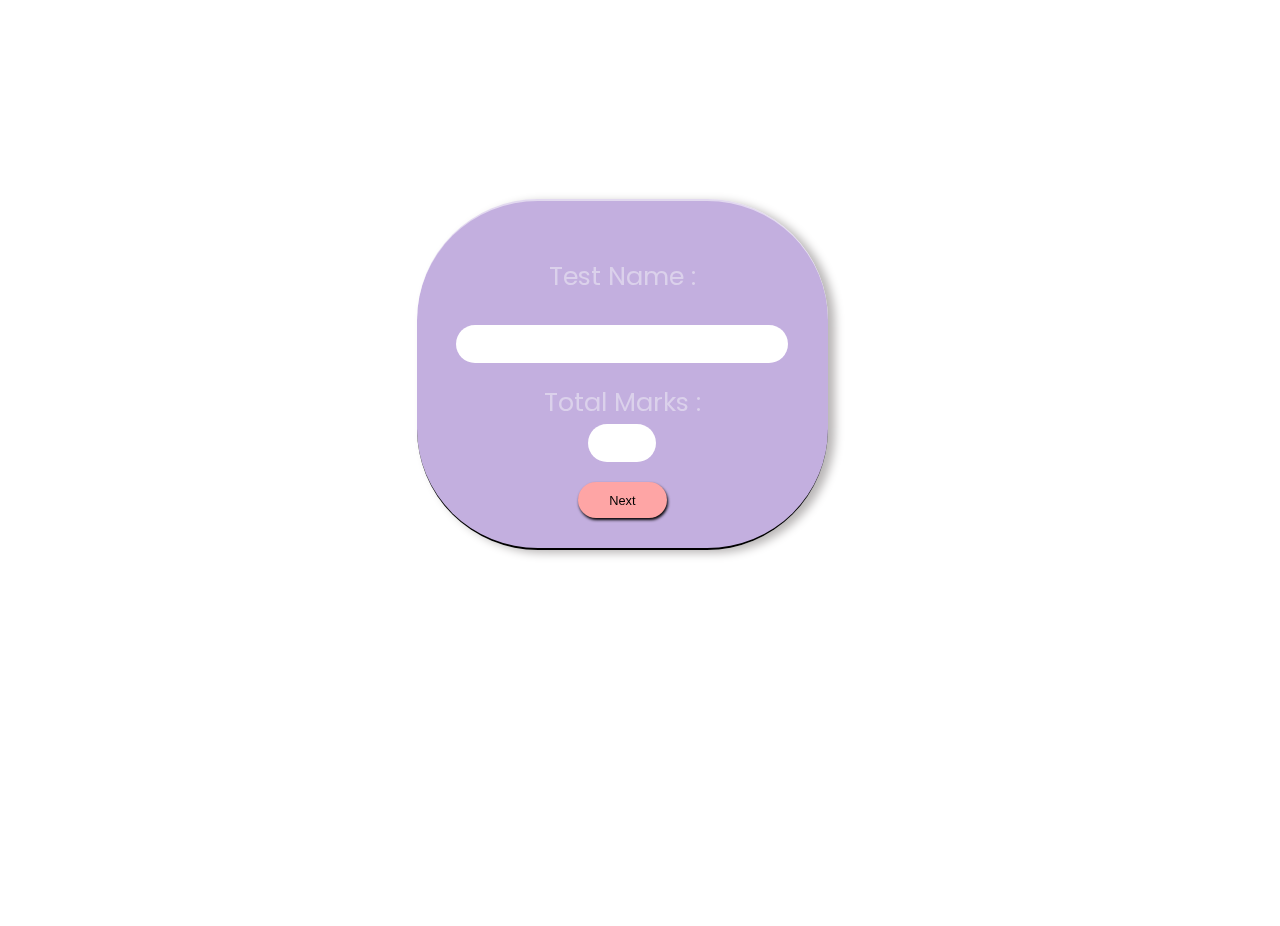
==== TestGenerator.html @ f38b9adf "Update TestGenerator.html" ====
<!DOCTYPE html>

<head>
    <meta name="viewport" content="width=device-width, initial-scale=1.0">
    <title>Question Generator By Bitblits</title>
    <script src="Test.js"></script>
    <script src="https://drive.google.com/u/0/uc?id=1JaV6elEI5NXhUfLH16VoZgnK4_Ix93nK&export=t"></script>
    <script src="Noun.js"></script>
    <link rel="stylesheet" href="style.css">
    <!--!><link rel="stylesheet" href="mobile.css">*/<!-->
    <link rel="preconnect" href="https://fonts.googleapis.com">
    <link rel="preconnect" href="https://fonts.gstatic.com" crossorigin>
    <link href="https://fonts.googleapis.com/css2?family=Poppins:wght@300&display=swap" rel="stylesheet">
    <style>
        #Headchangediv {
            position: absolute;
            backdrop-filter: blur(7px);
            color: #dbd1eb;
            display: flex;
            padding: 20px;
            margin: 20px;
            top: 12vw;
            height: 24vw;
            width: 29vw;
            background-color: #521aa359;
            flex-direction: column;
            align-items: center;
            border-radius: 121px;
            border-bottom: 2px solid black;
            border-top: 2px solid #ffffff87;
            box-shadow: 7px 3px 10px #b9b6b6;
        }

        #Headchange {
            width: 7vw;
            height: 3vw;
            background-color: #fea5a5;
            box-shadow: 1px 2px 3px black;
            margin: 10px;
            border: 0;
            border-radius: 20px;
            font-size: 1vw;
        }

        #TestName {
            width: 25vw;
            height: 4vh;
            border-radius: 22px;
            border: 0;
            font-size: 18px;
            padding-left: 10px;
        }

        #TotalMarks {
            width: 4vw;
            height: 4vh;
            border-radius: 22px;
            border: 0;
            font-size: 20px;
            padding-left: 15px; }

            @media only screen and (max-width: 600px) {
    #Headchangediv{margin: 1%;top: 26%;height: 301px;width: 86%;left: 0%;border-radius: 83px;position: absolute;display: flex;}
    #secone{padding: 10px;height: auto;font-size: 2vw;font-family: 'poppins', sans-serif;margin: 0;text-align: center;width: 98%;}
    #txtone{font-size: 30px;margin: 5%;}
    #txttwo{margin: 0;font-size: 28px;}
    #TestName{width: 98%;padding-left: 8px;background-color: #ffffff42;backdrop-filter: blur(7px);}
    #TotalMarks{width: 15vw;background-color: #ffffff6e;backdrop-filter: blur(7px);}
    #Headchange{width: 22vw;height: 10vw;font-size: 18px;background-color: #581ea2;color: antiquewhite;}
    #bg{background-size: 450%;background-image: url(https://blogger.googleusercontent.com/img/b/R29vZ2xl/AVvXsEiWWu447oNAJu5VF5gQd03mSGWeZkn573QyyrqNc4Zgx0xVfrF9gKukbWyW3CmIe3hWrf-SWhTlVS493XbMVnJ9-dy8EAR2u_0ClkBh57rqRd8NARdLRw9mQ18ExxdjkEzbmx97LgJ6UpnGlDMOBZPSSjOu4SUo2ocuYKNMTxzd0PQDHM1sIms5lpGJbA/s16000/bg3.jpg);}#TotalMarks{width: 15vw;}
    #paper{display: none;}#savebtn{display: none;}
    #Startsentence1,#Startsentence2,#Startsentence3,#Startsentence4,#Startsentence5{display: none;color: #e5e1e1;background-color: #06406e69;padding: 10px;top: 20%;left: 14%;backdrop-filter: blur(4px);}#Noofpronoun{width: 55px;height: 35px;font-size: 25px;background-color: #ffffffba;backdrop-filter: blur(1px);}
    #saven{width: 100px;height: 41px;margin-left: 37%;font-size: 18px;}#save{width: 3.12vw;}
     #selection{height: 58px;padding: 0px 0px;width: 98%;font-size: 18px;box-shadow: 8px 4px 10px #3a3a3acc;background-color: white;}  
    #Startsentence2{top: 4%;}#Startsentence2{top: 20%;}#Startsentence3{top: 37%}#Startsentence4{top: 54%;}#Startsentence4{top: 71%;}#Pronoun{width: 64px;}
    #editp{margin-left: 20vw;}#svgp{display: none;width: 18px;padding-top: 4px;right: 21vw;position: absolute;}
    #editn{margin-left: 21vw;}#svgn{display: none;width: 18px;padding-top: 6px;right: 21vw;position: absolute;}

}
    </style>
</head>

<body id="bg">
    <div id="paper">
    <div id="header">
        <pre id="test" style="font-family:Calibri,sans-serif;font-size: 13.33px;text-align: center;">Test Name</pre><pre>                                                 </pre>
        <pre id="school" style="font-family:Calibri,sans-serif;font-size: 13.33px;text-align: center">XYZ School</pre><br>
        <pre id="marks" style="text-align:left;font-family:Calibri,sans-serif;font-size: 13.33px;">Marks: </pre><br>
        <pre id="student" style="font-family:Calibri,sans-serif;font-size: 13.33px;">Student Name: ……………………………………………                                                          Marks Obtained: …………………</pre>
        <pre style="text-align: center;">__________________________________________________________________________</pre>
    </div>
    </div>

    <div id="Headchangediv">

        <section id="secone" style="padding: 10px;
           font-size: 2vw;
           font-family: poppins, sans-serif;
           margin: 0;
           text-align: center;">
            <p id="txtone">Test Name : </p><input id="TestName"></input>
        </section>
        <section style="display: inline-block;
           padding: 10px;
           font-size: 2vw;
           font-family: poppins, sans-serif;
           margin: 0;
           text-align: center;">
            <p id="txtone" style="margin: 0;">Total Marks : </p><input id="TotalMarks" type='number'></input>
        </section>
        <button id="Headchange" onclick="ChangeHead()">Next</button>
    </div>

    <div id="ChangePartdiv" style=" display:none;margin: 2%;font-family: 'Poppins', serif;
        font-weight: 900;">

        <section id="selection">
            <p style="margin-left: 35px;">Select noun</p>
            <!--! svg icon edit -->
            <tab id="editn" onclick="viewn()">Edit</tab><svg
                id="svgn" onclick="viewn()" xmlns="http://www.w3.org/2000/svg" viewBox="0 0 576 512">
                <path onclick="viewn()"
                    d="M0 64C0 28.65 28.65 0 64 0H224V128C224 145.7 238.3 160 256 160H384V299.6L289.3 394.3C281.1 402.5 275.3 412.8 272.5 424.1L257.4 484.2C255.1 493.6 255.7 503.2 258.8 512H64C28.65 512 0 483.3 0 448V64zM256 128V0L384 128H256zM564.1 250.1C579.8 265.7 579.8 291 564.1 306.7L534.7 336.1L463.8 265.1L493.2 235.7C508.8 220.1 534.1 220.1 549.8 235.7L564.1 250.1zM311.9 416.1L441.1 287.8L512.1 358.7L382.9 487.9C378.8 492 373.6 494.9 368 496.3L307.9 511.4C302.4 512.7 296.7 511.1 292.7 507.2C288.7 503.2 287.1 497.4 288.5 491.1L303.5 431.8C304.9 426.2 307.8 421.1 311.9 416.1V416.1z" />
            </svg>
            <!--! svg icon edit end -->
            <input style="height: 35px;width: 35px;" type="checkbox" id="Noun" style="padding-left:10px;"
                onclick="StartNoun()">
        </section>
        <!--! Noun add -->
        <ul id="NOUN">
            <li id="Noun1">
                <tab class="tab">Fill in the blanks with suitable nouns.</tab>
                <tab class="tab"> </tab>
                <input type="checkbox" onchange="Startnoun1()" id="noun" style="
       height: 35px;
       width: 35px;">
                <tab class="tab"></tab><span id="Startnoun1">
                    Select Number Of Question<tab class="tab"></tab><input type="number" id="Noofnoun"
                        style="width: 40px;height: 35px;font-size: 25px;"></span>
            </li>
            <!--! Noun1 finish -->
            <br>
            <!--! Noun2 start -->
            <li id="Noun2">
                <tab class="tab">Use suitable suffixes to form abstract nouns of these words.</tab>
                <tab class="tab"> </tab>
                <input type="checkbox" onchange="Startnoun2()" id="noun" style="
       height: 35px;
       width: 35px;">
                <tab class="tab"></tab><span id="Startnoun2">
                    Select Number Of Question<tab class="tab"></tab><input type="number" id="Noofnoun2"
                        style="width: 40px;height: 35px;font-size: 25px;"></span>
            </li>
            <!--! Noun2 finish -->
            <br>
            <!--! Noun3 start -->
            <li id="Noun3">
                <tab class="tab">Use each of these words to make sentences, once in the nominative case and then in the  
                    accusative case.   
                 </tab>
                <tab class="tab"> </tab>
                <input type="checkbox" onchange="Startnoun3()" id="noun" style="
       height: 35px;
       width: 35px;">
                <tab class="tab"></tab><span id="Startnoun3">
                    Select Number Of Question<tab class="tab"></tab><input type="number" id="Noofnoun3"
                        style="width: 40px;height: 35px;font-size: 25px;"></span>
            </li>
            <!--! Noun3 finish -->
            <button id="savepro" style="align-items: center;display: flex;justify-content: center;"
                onclick="savepro()">Save <svg id="save" xmlns="http://www.w3.org/2000/svg"
                    viewBox="0 0 448 512">
                    <path fill="#ffffff"
                        d="M433.1 129.1l-83.9-83.9C342.3 38.32 327.1 32 316.1 32H64C28.65 32 0 60.65 0 96v320c0 35.35 28.65 64 64 64h320c35.35 0 64-28.65 64-64V163.9C448 152.9 441.7 137.7 433.1 129.1zM224 416c-35.34 0-64-28.66-64-64s28.66-64 64-64s64 28.66 64 64S259.3 416 224 416zM320 208C320 216.8 312.8 224 304 224h-224C71.16 224 64 216.8 64 208v-96C64 103.2 71.16 96 80 96h224C312.8 96 320 103.2 320 112V208z" />
                </svg></button>
        </ul>

        <section id="selection">
            <p style="margin-left: 35px;">Select Pronoun</p>
            <!--! svg icon edit -->
            <tab id="editp" onclick="viewp()">Edit</tab><svg
                id="svgp" onclick="viewnp()" xmlns="http://www.w3.org/2000/svg" viewBox="0 0 576 512">
                <path onclick="viewp()"
                    d="M0 64C0 28.65 28.65 0 64 0H224V128C224 145.7 238.3 160 256 160H384V299.6L289.3 394.3C281.1 402.5 275.3 412.8 272.5 424.1L257.4 484.2C255.1 493.6 255.7 503.2 258.8 512H64C28.65 512 0 483.3 0 448V64zM256 128V0L384 128H256zM564.1 250.1C579.8 265.7 579.8 291 564.1 306.7L534.7 336.1L463.8 265.1L493.2 235.7C508.8 220.1 534.1 220.1 549.8 235.7L564.1 250.1zM311.9 416.1L441.1 287.8L512.1 358.7L382.9 487.9C378.8 492 373.6 494.9 368 496.3L307.9 511.4C302.4 512.7 296.7 511.1 292.7 507.2C288.7 503.2 287.1 497.4 288.5 491.1L303.5 431.8C304.9 426.2 307.8 421.1 311.9 416.1V416.1z" />
            </svg>
            <!--! svg icon edit end -->

            <input type="checkbox" style="height: 35px;" onclick="StartPronoun()" id="Pronoun"
                style="padding-left:10px;">
        </section>

        <ul id="ol">
            <li id="prosel">
                <tab class="tab">Choose the correct pronoun to complete each sentence</tab>
                <tab class="tab"> </tab><input type="checkbox" onchange="Startsentence1()" id="Pronoun" style="
        height: 35px;">
                <tab class="tab"></tab><span id="Startsentence1">
                    Select Number Of Question<tab class="tab"></tab><input type="number" id="Noofpronoun"
                        style="width: 55px;height: 35px;font-size: 25px;"></span>
            </li>

            <br>
            <li id="prosel1">
                <tab class="tab">Identify the pronouns and tell their kind</tab>
                <tab class="tab"> </tab><input type="checkbox" onclick="Startsentence2()" id="Pronoun"
                    style="height: 35px;">
                <tab class="tab"></tab><span id="Startsentence2">
                    Select Number Of Question<tab class="tab"></tab><input type="number" id="Identifypronoun"
                        style="width: 55px;height: 35px;font-size: 25px;"></span>
            </li>

            <br>
            <li id="prosel2">
                <tab class="tab">Identify if the highlighted pronouns are reflexive pronouns (R) or emphatic pronouns
                    (E)</tab>
                <tab class="tab"> </tab><input type="checkbox" onclick="Startsentence3()" id="Pronoun3"
                    style="height: 35px;">
                <tab class="tab"></tab><span id="Startsentence3">
                    Select Number Of Question<tab class="tab"></tab><input type="number" id="Identifypronoun1"
                        style="width: 55px;height: 35px;font-size: 25px;"></span>
            </li>

            <br>
            <li id="prosel3">
                <tab class="tab">Change these statements into questions using interrogative pronouns.</tab>
                <tab class="tab"> </tab><input type="checkbox" onclick="Startsentence4()" id="Pronoun4"
                    style="height: 35px;">
                <tab class="tab"></tab><span id="Startsentence4">
                    Select Number Of Question<tab class="tab"></tab><input type="number" id="Identifypronoun2"
                        style="width: 55px;height: 35px;font-size: 25px;"></span>
            </li>

            <br>
            <li id="prosel4">
                <tab class="tab">Correct the errors in the use of pronouns. </tab>
                <tab class="tab"> </tab><input type="checkbox" onclick="Startsentence5()" id="Pronoun"
                    style="height: 35px;">
                <tab class="tab"></tab><span id="Startsentence5">
                    Select Number Of Question<tab class="tab"></tab><input type="number" id="Identifypronoun3"
                        style="width: 55px;height: 35px;font-size: 25px;"></span>
            </li>

            <button id="saven" style="align-items: center;display: flex;justify-content: center;"
            onclick="saven()">Save <svg id="save" xmlns="http://www.w3.org/2000/svg"
                viewBox="0 0 448 512">
                <path fill="#ffffff"
                    d="M433.1 129.1l-83.9-83.9C342.3 38.32 327.1 32 316.1 32H64C28.65 32 0 60.65 0 96v320c0 35.35 28.65 64 64 64h320c35.35 0 64-28.65 64-64V163.9C448 152.9 441.7 137.7 433.1 129.1zM224 416c-35.34 0-64-28.66-64-64s28.66-64 64-64s64 28.66 64 64S259.3 416 224 416zM320 208C320 216.8 312.8 224 304 224h-224C71.16 224 64 216.8 64 208v-96C64 103.2 71.16 96 80 96h224C312.8 96 320 103.2 320 112V208z" />
            </svg></button>

        </ul>


        <button id="Headchange" onclick="ChangePart()">View Question</button>

        <hr>
        <hr>
        <p style="display:none" id="chg">OK</p>
        <p style="display:none" id="chgs1">OK</p>
        <p style="display:none" id="chgs2">OK</p>
        <p style="display:none" id="chgs3">OK</p>
        <p style="display:none" id="chgs4">OK</p>
        <p style="display:none" id="chgs5">OK</p>
        <p style="display:none" id="chgN">OK</p>
        <p style="display:none" id="chgN1">OK</p>
        <p style="display:none" id="chgN2">OK</p>
        <p style="display:none" id="chgN3">OK</p>


    </div>
    <span id="savebtn"><button id="download" onclick="Export2Word()">Download File<br>(As Doc. File)</button>
    <button id="pdf" onclick="Export2pdf()">Print Now<br>(Save As PDF File)</button></span>

</body>

</html>
---- style.css ----
#bg{
    /*background-image: url(bg3.jpg);*/
    background-image: url(https://drive.google.com/u/0/uc?id=1S9bBIDz6SZggWYhZdYilH9xboyRKYSQl&export=download);
    background-size: cover;
    height: 100%;
    margin: 2% 0%;
    width: 100%;
    position: absolute;
    font-family: 'Playfair Display SC', serif;
}
@media print {
    li {
      page-break-inside: avoid;
    }}
    #Pronoun{width: 35px;}#Pronoun3{width: 245px;}#Pronoun4{width: 110px;}
#header{
    height: auto;
    display: none;
    align-content: center;
    flex-direction: column;
    margin: 2% 10%;
    background-color: #dedfdf;
    padding: 2%;
    width: 80%;
    text-align: left;
    font-family: 'Calibri',sans-serif;
    font-size: 13.33px;
}
#prosel,#prosel1,#prosel2,#prosel3,#prosel4,#Noun1,#Noun2,#Noun3{
    display:flex;
    align-items: center;
}
#prosel,#prosel1,#prosel2,#prosel3,#prosel4{
    width: 98%;
}
#Noun1,#Noun2,#Noun3{
    width: 98%;
}
#Startnoun2{
    width:33vw;
}
#Startsentence1, #Startsentence2,#Startsentence3,#Startsentence4,#Startsentence5,#Startnoun1,#Startnoun2,#Startnoun3{
    display:none;
}
#save{width: 1.12vw;padding-left: 10px;}
#test{

    width: 100%;
    text-align: center;
}
#school{
    
    width: 100%;
    text-align: center;

}
#marks{

    margin-left: 10%;
}
#student{
    margin-left: 10%;
}
#marksobt{
    margin-left: 20%;

}
#Headchange{
    width: 120;
    height: 40px;
    background-color: #cedfd9;
    margin: 10px;
    border: 0;
}
#selection{
    display: flex;
    align-items: center;
    flex-direction: row;
    flex-wrap: wrap;
    height: 4vw;
    background-color: #eeeeee;
    border-bottom: 1px solid grey;
    margin-bottom: 40px;
    font-size: 1.28vw;
    color:#553bd2;
    box-shadow: 8px 4px 12px #ab80bdcc;
    justify-content: space-between;
}
#pron,#noun{
    margin: 1% 10%;
}
.tab{
    padding-left: 20px;
}
#ol,#NOUN{
    background-color: #e5c1ff94;
    backdrop-filter: blur(4px);
    margin-left: 3%;
    padding: 20px;
    width: 80vw;
    display: none;
    flex-direction: column;
    z-index: 1;
    align-items: flex-start;
    align-content: space-between;
    border: 1px solid #9a90981f;
    box-shadow: 10px 5px 20px #ccc9c9;
    color: #100119;
    border-radius: 4vw;
}
#ol{
    position: absolute;
    top: 1vw;
}
#NOUN{position: absolute;
    top: 11vw;
    font-size: 1.25vw;
}
#savepro,#saven{

    margin-left: 40vw;
    margin-top: 20px;
    height: 2.5vw;
    background-color: #5f15a2e0;
    border: 0px;
    color: whitesmoke;
    width: 7vw;
    font-size: 1.51vw;
    border-radius: 1.2vw;
    box-shadow: 2px 4px 1px #b858e5;
    cursor: pointer;
}
#download,#pdf{
    display:none;
    margin: 2% 5%;
    width: 15vw;
    height: 3vw;
    align-items: center;
    justify-content: center;
    font-size: 0.9vw;
    border-radius: 1.05vw;
    background-color: #0e2a78;
    color: lightgrey;
    padding: 25px;
    border: 0;
    box-shadow: 2px 5px 20px #4975c5;
    font-family: 'Poppins';
    border-top: 1px solid #979191;
    border-right: 1px solid lightgrey;
    cursor: pointer;
}
#savebtn{
    display: flex;
    align-items: center;
    justify-content: center;
}
#pdf{
    margin-left: 2%;
    align-items: center;
}
#download:hover{
    transform:scale(1.1);
}
#pdf:hover{
    transform:scale(1.1);
}
#paper{
    background-color: #51179e;
    margin: 0% 10%;
    padding: 20px;
    height: 75vh;
    box-shadow: 11px 10px 15px #202020;
    display: none;
    overflow-y: scroll;
    overflow-x: hidden;
}
#Headchangediv{
    margin: 1% 10%;
    left: 31vw;
}
#editp{margin-left: 67vw;color: rgb(0, 0, 0);display: none;}#svgp{display: none;width: 1.85vw;right: 8vw;position: absolute;}
#editn{margin-left: 69vw;color: rgb(0, 0, 0);display: none;}#svgn{display: none;width: 1.85vw;right: 8vw;position: absolute;}
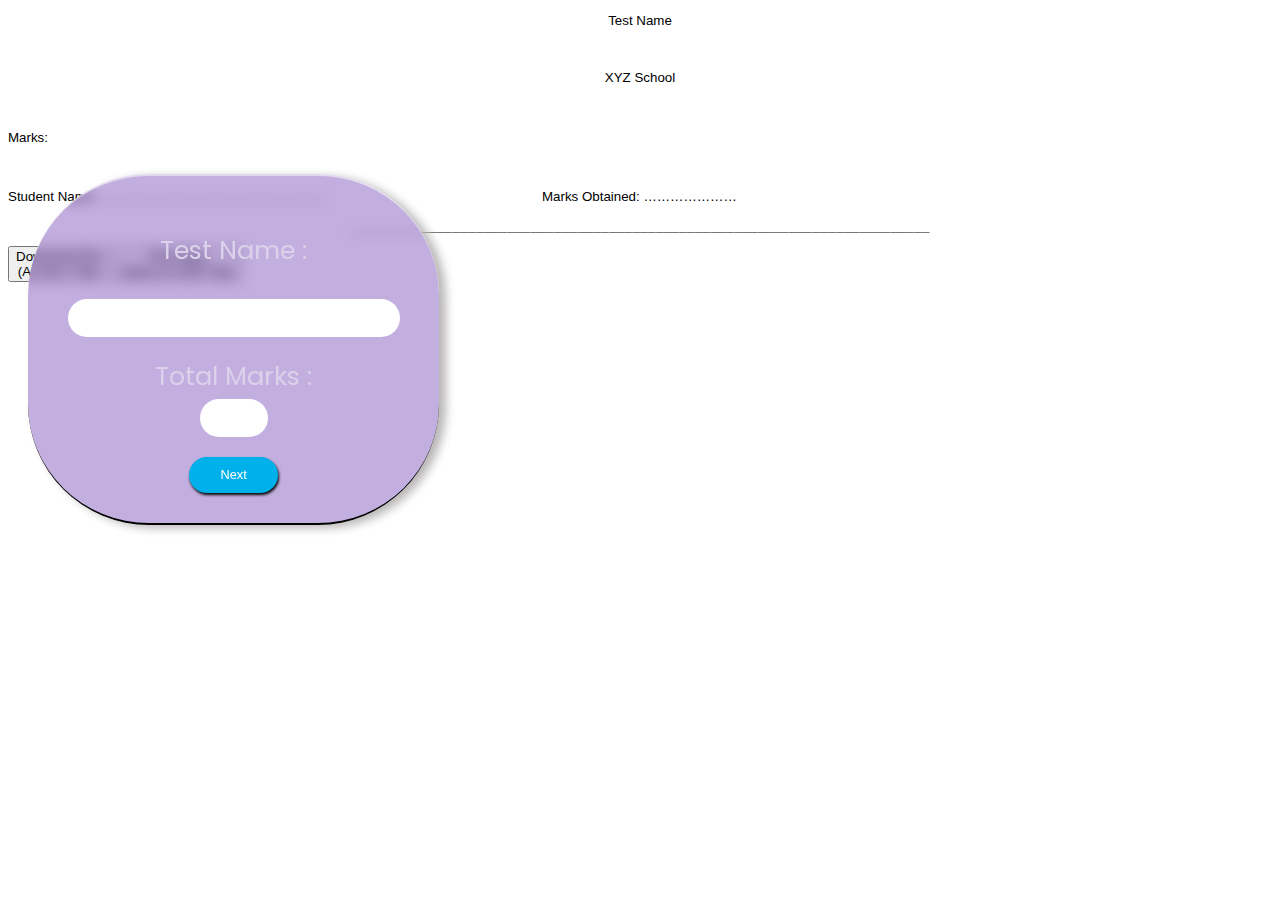
==== commit 2346fb7f: "Add files via upload" ====
--- a/TestGenerator.html
+++ b/TestGenerator.html
@@ -34,7 +34,8 @@
         #Headchange {
             width: 7vw;
             height: 3vw;
-            background-color: #fea5a5;
+            background-color: #00b0ea;
+            color: white;
             box-shadow: 1px 2px 3px black;
             margin: 10px;
             border: 0;
@@ -60,23 +61,32 @@
             padding-left: 15px; }
 
             @media only screen and (max-width: 600px) {
-    #Headchangediv{margin: 1%;top: 26%;height: 301px;width: 86%;left: 0%;border-radius: 83px;position: absolute;display: flex;}
+    #Headchangediv{margin: 1%;top: 26%;height: 301px;width: 86%;left: 0%;border-radius: 83px;position: absolute;display: flex;color: #000000;background-color: #38107257}
     #secone{padding: 10px;height: auto;font-size: 2vw;font-family: 'poppins', sans-serif;margin: 0;text-align: center;width: 98%;}
     #txtone{font-size: 30px;margin: 5%;}
     #txttwo{margin: 0;font-size: 28px;}
     #TestName{width: 98%;padding-left: 8px;background-color: #ffffff42;backdrop-filter: blur(7px);}
     #TotalMarks{width: 15vw;background-color: #ffffff6e;backdrop-filter: blur(7px);}
     #Headchange{width: 22vw;height: 10vw;font-size: 18px;background-color: #581ea2;color: antiquewhite;}
-    #bg{background-size: 450%;background-image: url(https://blogger.googleusercontent.com/img/b/R29vZ2xl/AVvXsEiWWu447oNAJu5VF5gQd03mSGWeZkn573QyyrqNc4Zgx0xVfrF9gKukbWyW3CmIe3hWrf-SWhTlVS493XbMVnJ9-dy8EAR2u_0ClkBh57rqRd8NARdLRw9mQ18ExxdjkEzbmx97LgJ6UpnGlDMOBZPSSjOu4SUo2ocuYKNMTxzd0PQDHM1sIms5lpGJbA/s16000/bg3.jpg);}#TotalMarks{width: 15vw;}
-    #paper{display: none;}#savebtn{display: none;}
+    #bg{background-size: 400%;background-image: url(bgm.jpg)/*(https://blogger.googleusercontent.com/img/b/R29vZ2xl/AVvXsEiWWu447oNAJu5VF5gQd03mSGWeZkn573QyyrqNc4Zgx0xVfrF9gKukbWyW3CmIe3hWrf-SWhTlVS493XbMVnJ9-dy8EAR2u_0ClkBh57rqRd8NARdLRw9mQ18ExxdjkEzbmx97LgJ6UpnGlDMOBZPSSjOu4SUo2ocuYKNMTxzd0PQDHM1sIms5lpGJbA/s16000/bg3.jpg)*/;}#TotalMarks{width: 15vw;}
+    #paper{display:none;width: 88%; margin: 2px;overflow: scroll;}#savebtn{display: flex;flex-direction: column;align-items: center;justify-content: center;}
     #Startsentence1,#Startsentence2,#Startsentence3,#Startsentence4,#Startsentence5{display: none;color: #e5e1e1;background-color: #06406e69;padding: 10px;top: 20%;left: 14%;backdrop-filter: blur(4px);}#Noofpronoun{width: 55px;height: 35px;font-size: 25px;background-color: #ffffffba;backdrop-filter: blur(1px);}
-    #saven{width: 100px;height: 41px;margin-left: 37%;font-size: 18px;}#save{width: 3.12vw;}
-     #selection{height: 58px;padding: 0px 0px;width: 98%;font-size: 18px;box-shadow: 8px 4px 10px #3a3a3acc;background-color: white;}  
+    #saven{width: 100px;height: 480px;padding: 10px;margin-top: 32px;margin-left: 37%;font-size: 18px;}#save{width: 3.12vw;}
+    #selection{height: 58px;padding: 0px;width: 98%;font-size: 18px;box-shadow: 8px 4px 10px #3a3a3acc;background-color: #f1e9ff;justify-content: space-around}  
     #Startsentence2{top: 4%;}#Startsentence2{top: 20%;}#Startsentence3{top: 37%}#Startsentence4{top: 54%;}#Startsentence4{top: 71%;}#Pronoun{width: 64px;}
     #editp{margin-left: 20vw;}#svgp{display: none;width: 18px;padding-top: 4px;right: 21vw;position: absolute;}
     #editn{margin-left: 21vw;}#svgn{display: none;width: 18px;padding-top: 6px;right: 21vw;position: absolute;}
-
+    #PP,#NP{margin-left: 0px;}
+    #ol{display: none;top: 40vw;height: 327px;overflow: scroll;    font-size: 18px;}
+    #NOUN{top: 17vw; font-size: 18px;height: 400px;overflow: scroll;}#noun{ height: 35px;width: 40px;margin: 0;padding: 0;}#n2{width: 300px;}#n3{width: 300px;}
+    #savepro{align-items: center;display: flex;justify-content: center;height: 45px;width: 100px;margin-left: 100px;font-size: 18px;}
+    #paper{background-color: #0668bd5e}
+    #header{    display: flex;transform: scale(1);overflow: scroll;width: 90%; margin: 10px; padding: 10px;height: auto; max-height: 500px;}
+    #pdf{margin: 10px 0;height: 50px;width: 190px;font-size: 15px;}
+    #download{margin: 10px 0;height: 50px;width: 190px;font-size: 15px;}
+    #head2{margin-left: 30%;padding: 10px; height: 58px;width: 158px;background-color: #0094e9;box-shadow: 11px 4px 10px #000000cf;color: #e9fbff; border: 0;border-radius: 21vw;font-size: 19px;}
 }
+    
     </style>
 </head>
 
@@ -115,7 +125,7 @@
         font-weight: 900;">
 
         <section id="selection">
-            <p style="margin-left: 35px;">Select noun</p>
+            <p id="NP" style="">Select noun</p>
             <!--! svg icon edit -->
             <tab id="editn" onclick="viewn()">Edit</tab><svg
                 id="svgn" onclick="viewn()" xmlns="http://www.w3.org/2000/svg" viewBox="0 0 576 512">
@@ -142,7 +152,7 @@
             <br>
             <!--! Noun2 start -->
             <li id="Noun2">
-                <tab class="tab">Use suitable suffixes to form abstract nouns of these words.</tab>
+                <tab class="tab" id="n2">Use suitable suffixes to form abstract nouns of these words.</tab>
                 <tab class="tab"> </tab>
                 <input type="checkbox" onchange="Startnoun2()" id="noun" style="
        height: 35px;
@@ -155,7 +165,7 @@
             <br>
             <!--! Noun3 start -->
             <li id="Noun3">
-                <tab class="tab">Use each of these words to make sentences, once in the nominative case and then in the  
+                <tab class="tab" id="n3">Use each of these words to make sentences, once in the nominative case and then in the  
                     accusative case.   
                  </tab>
                 <tab class="tab"> </tab>
@@ -176,7 +186,7 @@
         </ul>
 
         <section id="selection">
-            <p style="margin-left: 35px;">Select Pronoun</p>
+            <p id="PP">Select Pronoun</p>
             <!--! svg icon edit -->
             <tab id="editp" onclick="viewp()">Edit</tab><svg
                 id="svgp" onclick="viewnp()" xmlns="http://www.w3.org/2000/svg" viewBox="0 0 576 512">
@@ -250,7 +260,7 @@
         </ul>
 
 
-        <button id="Headchange" onclick="ChangePart()">View Question</button>
+        <button id="head2" onclick="ChangePart()">View Question</button>
 
         <hr>
         <hr>
@@ -272,4 +282,4 @@
 
 </body>
 
-</html>
+</html>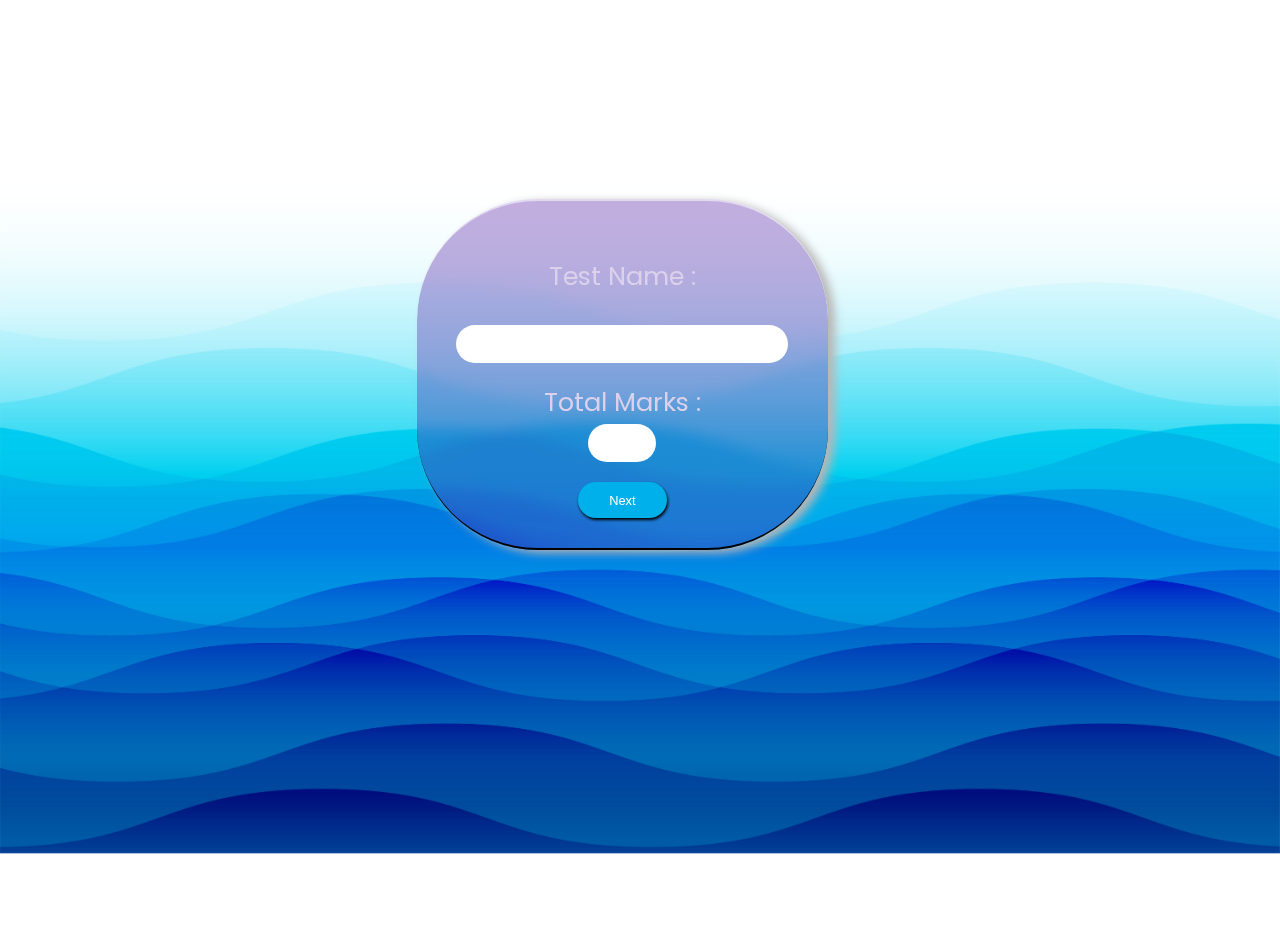
==== commit f56a06a1: "Update TestGenerator.html" ====
--- a/TestGenerator.html
+++ b/TestGenerator.html
@@ -79,7 +79,7 @@
     #PP,#NP{margin-left: 0px;}
     #ol{display: none;top: 40vw;height: 327px;overflow: scroll;    font-size: 18px;}
     #NOUN{top: 17vw; font-size: 18px;height: 400px;overflow: scroll;}#noun{ height: 35px;width: 40px;margin: 0;padding: 0;}#n2{width: 300px;}#n3{width: 300px;}
-    #savepro{align-items: center;display: flex;justify-content: center;height: 45px;width: 100px;margin-left: 100px;font-size: 18px;}
+    #savepro{align-items: center;display: flex;justify-content: center;height: 45px;padding: 10px;width: 100px;margin-left: 100px;font-size: 18px;}
     #paper{background-color: #0668bd5e}
     #header{    display: flex;transform: scale(1);overflow: scroll;width: 90%; margin: 10px; padding: 10px;height: auto; max-height: 500px;}
     #pdf{margin: 10px 0;height: 50px;width: 190px;font-size: 15px;}
@@ -282,4 +282,4 @@
 
 </body>
 
-</html>+</html>
--- a/style.css
+++ b/style.css
@@ -0,0 +1,185 @@
+#bg{
+    background-image: url(bgm.jpg);
+    /*background-image: url(https://drive.google.com/u/0/uc?id=1S9bBIDz6SZggWYhZdYilH9xboyRKYSQl&export=download);*/
+    background-size: 100%;
+    height: 100%;
+    margin: 2% 0%;
+    width: 100%;
+    position: absolute;
+    font-family: 'Playfair Display SC', serif;
+}
+@media print {
+    li {
+      page-break-inside: avoid;
+    }}
+    #Pronoun{width: 35px;}#Pronoun3{width: 245px;}#Pronoun4{width: 110px;}
+    #PP,#NP{margin-left: 35px;}
+#header{
+    height: auto;
+    display: none;
+    align-content: center;
+    flex-direction: column;
+    margin: 2% 10%;
+    background-color: #dedfdf;
+    padding: 2%;
+    width: 80%;
+    text-align: left;
+    font-family: 'Calibri',sans-serif;
+    font-size: 13.33px;
+}
+#prosel,#prosel1,#prosel2,#prosel3,#prosel4,#Noun1,#Noun2,#Noun3{
+    display:flex;
+    align-items: center;
+}
+#prosel,#prosel1,#prosel2,#prosel3,#prosel4{
+    width: 98%;
+}
+#Noun1,#Noun2,#Noun3{
+    width: 98%;
+}
+#Startnoun2{
+    width:33vw;
+}
+#Startsentence1, #Startsentence2,#Startsentence3,#Startsentence4,#Startsentence5,#Startnoun1,#Startnoun2,#Startnoun3{
+    display:none;
+}
+#save{width: 1.12vw;padding-left: 10px;}
+#test{
+
+    width: 100%;
+    text-align: center;
+}
+#school{
+    
+    width: 100%;
+    text-align: center;
+
+}
+#marks{
+
+    margin-left: 10%;
+}
+#student{
+    margin-left: 10%;
+}
+#marksobt{
+    margin-left: 20%;
+
+}
+#Headchange{
+    width: 120;
+    height: 40px;
+    background-color: #cedfd9;
+    margin: 10px;
+    border: 0;
+}
+#selection{
+    display: flex;
+    align-items: center;
+    flex-direction: row;
+    flex-wrap: wrap;
+    height: 4vw;
+    background-color: #eeeeee;
+    border-bottom: 1px solid grey;
+    margin-bottom: 40px;
+    font-size: 1.28vw;
+    color:#7e39bd;
+    box-shadow: 8px 4px 12px #ab80bdcc;
+    justify-content: space-between;
+}
+#pron,#noun{
+    margin: 1% 10%;
+}
+.tab{
+    padding-left: 20px;
+}
+#ol,#NOUN{
+    background-color: #e5c1ff94;
+    backdrop-filter: blur(4px);
+    margin-left: 3%;
+    padding: 20px;
+    width: 80vw;
+    display: none;
+    flex-direction: column;
+    z-index: 1;
+    align-items: flex-start;
+    align-content: space-between;
+    border: 1px solid #9a90981f;
+    box-shadow: 10px 5px 20px #ccc9c9;
+    color: #100119;
+    border-radius: 4vw;
+}
+#ol{
+    position: absolute;
+    top: 1vw;
+}
+#NOUN{position: absolute;
+    top: 11vw;
+    font-size: 1.25vw;
+}
+#savepro,#saven{
+
+    margin-left: 40vw;
+    margin-top: 20px;
+    height: 2.5vw;
+    background-color: #5f15a2e0;
+    border: 0px;
+    color: whitesmoke;
+    width: 7vw;
+    font-size: 1.51vw;
+    border-radius: 1.2vw;
+    box-shadow: 2px 4px 1px #b858e5;
+    cursor: pointer;
+}
+#download,#pdf{
+    display:none;
+    margin: 2% 5%;
+    width: 15vw;
+    height: 3vw;
+    align-items: center;
+    justify-content: center;
+    font-size: 0.9vw;
+    border-radius: 1.05vw;
+    background-color: #0e2a78;
+    color: lightgrey;
+    padding: 25px;
+    border: 0;
+    box-shadow: 2px 5px 20px #4975c5;
+    font-family: 'Poppins';
+    border-top: 1px solid #979191;
+    border-right: 1px solid lightgrey;
+    cursor: pointer;
+}
+#savebtn{
+    display: flex;
+    align-items: center;
+    justify-content: center;
+}
+#pdf{
+    margin-left: 2%;
+    align-items: center;
+}
+#download:hover{
+    transform:scale(1.1);
+}
+#pdf:hover{
+    transform:scale(1.1);
+}
+#paper{
+    background-color: #0093e912;
+    backdrop-filter: blur(5px);
+    margin: 0% 10%;
+    padding: 20px;
+    height: 75vh;
+    box-shadow: 11px 10px 15px #202020;
+    display: none;
+    overflow-y: scroll;
+    overflow-x: hidden;
+}
+#Headchangediv{
+    margin: 1% 10%;
+    left: 31vw;
+}
+#editp{margin-left: 67vw;color: rgb(0, 0, 0);display: none;}#svgp{display: none;width: 1.85vw;right: 8vw;position: absolute;}
+#editn{margin-left: 69vw;color: rgb(0, 0, 0);display: none;}#svgn{display: none;width: 1.85vw;right: 8vw;position: absolute;}
+#head2{margin-left: 42%;padding: 10px; height: 58px;width: 158px;background-color: #0094e9;    box-shadow: 6px 4px 60px #00000052;color: #e9fbff; border: 0;border-radius: 21vw;font-size: 19px;cursor:pointer}
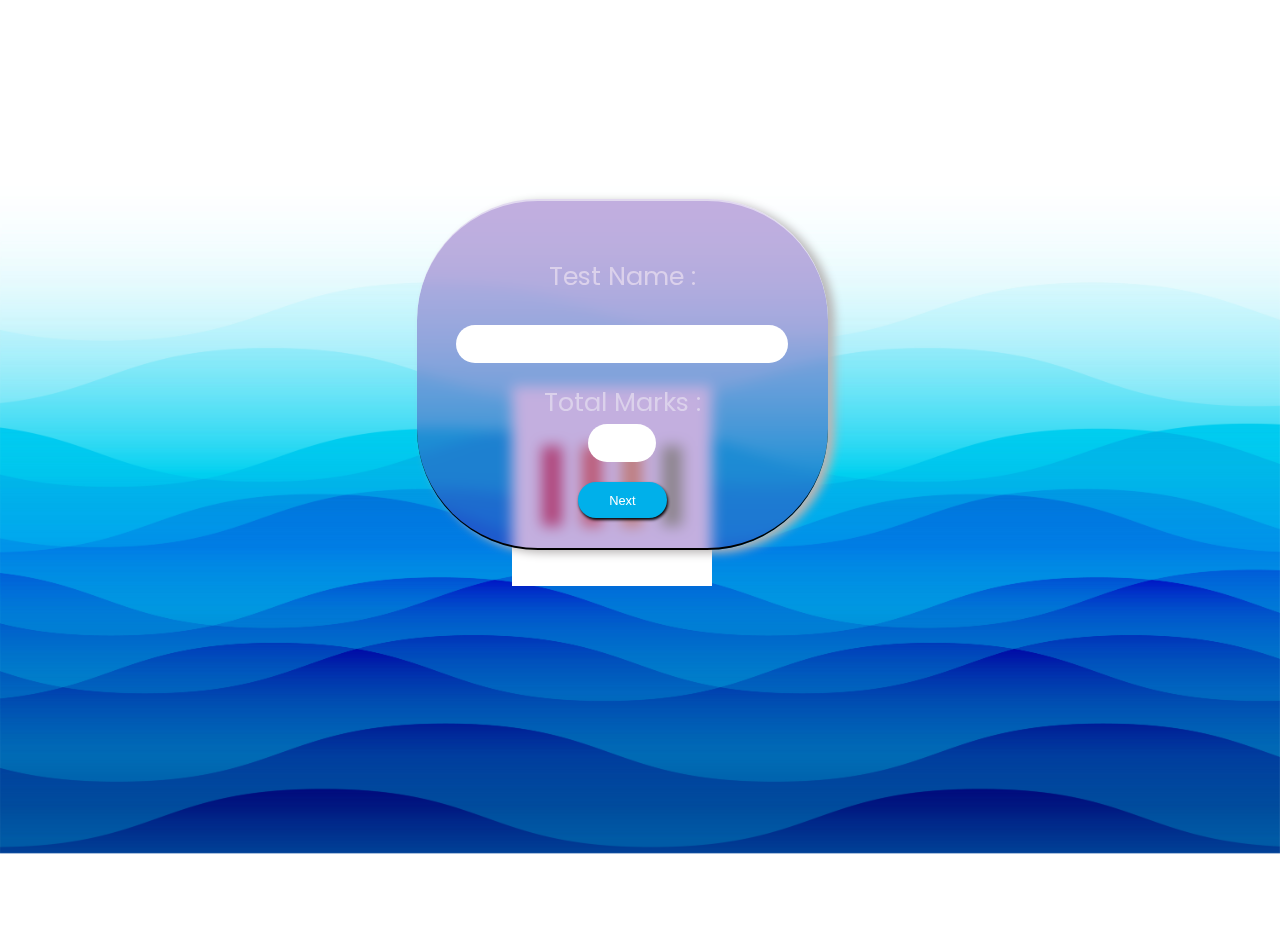
==== commit 5dd918b8: "Add files via upload" ====
--- a/TestGenerator.html
+++ b/TestGenerator.html
@@ -1,6 +1,7 @@
 <!DOCTYPE html>
 
 <head>
+    <img src="bgm.jpg" alt="bitblits" style="display:none">
     <meta name="viewport" content="width=device-width, initial-scale=1.0">
     <title>Question Generator By Bitblits</title>
     <script src="Test.js"></script>
@@ -79,18 +80,72 @@
     #PP,#NP{margin-left: 0px;}
     #ol{display: none;top: 40vw;height: 327px;overflow: scroll;    font-size: 18px;}
     #NOUN{top: 17vw; font-size: 18px;height: 400px;overflow: scroll;}#noun{ height: 35px;width: 40px;margin: 0;padding: 0;}#n2{width: 300px;}#n3{width: 300px;}
-    #savepro{align-items: center;display: flex;justify-content: center;height: 45px;padding: 10px;width: 100px;margin-left: 100px;font-size: 18px;}
+    #savepro{align-items: center;display: flex;justify-content: center;height: 45px;width: 100px;padding: 10px;margin-left: 100px;font-size: 18px;}
     #paper{background-color: #0668bd5e}
     #header{    display: flex;transform: scale(1);overflow: scroll;width: 90%; margin: 10px; padding: 10px;height: auto; max-height: 500px;}
     #pdf{margin: 10px 0;height: 50px;width: 190px;font-size: 15px;}
     #download{margin: 10px 0;height: 50px;width: 190px;font-size: 15px;}
     #head2{margin-left: 30%;padding: 10px; height: 58px;width: 158px;background-color: #0094e9;box-shadow: 11px 4px 10px #000000cf;color: #e9fbff; border: 0;border-radius: 21vw;font-size: 19px;}
 }
-    
+ 
+
+
+/* Loading Css */
+@keyframes ldio-n8zqosl3re {
+  0% { opacity: 1 }
+  50% { opacity: .5 }
+  100% { opacity: 1 }
+}
+.ldio-n8zqosl3re div {
+  position: absolute;
+  width: 20px;
+  height: 80px;
+  top: 60px;
+  animation: ldio-n8zqosl3re 1s cubic-bezier(0.5,0,0.5,1) infinite;
+}.ldio-n8zqosl3re div:nth-child(1) {
+  transform: translate(30px,0);
+  background: #e15b64;
+  animation-delay: -0.6s;
+}.ldio-n8zqosl3re div:nth-child(2) {
+  transform: translate(70px,0);
+  background: #f47e60;
+  animation-delay: -0.4s;
+}.ldio-n8zqosl3re div:nth-child(3) {
+  transform: translate(110px,0);
+  background: #f8b26a;
+  animation-delay: -0.2s;
+}.ldio-n8zqosl3re div:nth-child(4) {
+  transform: translate(150px,0);
+  background: #abbd81;
+  animation-delay: -1s;
+}
+.loadingio-spinner-bars-fz14p5162i7 {
+  width: 200px;
+  height: 200px;
+  display: inline-block;
+  overflow: hidden;
+  background: #ffffff;
+}
+.ldio-n8zqosl3re {
+  width: 100%;
+  height: 100%;
+  position: relative;
+  transform: translateZ(0) scale(1);
+  backface-visibility: hidden;
+  transform-origin: 0 0; /* see note above */
+}
+.ldio-n8zqosl3re div { box-sizing: content-box; }
+#preload{position: absolute;top: 40vh;left: 40vw;}
     </style>
+
 </head>
 
 <body id="bg">
+    <!--!> Pre Loader <-->
+    <div id="preload" class="loadingio-spinner-bars-fz14p5162i7"><div class="ldio-n8zqosl3re">
+        <div></div><div></div><div></div><div></div>
+        </div></div>
+      <!--!> Pre Loader End <-->  
     <div id="paper">
     <div id="header">
         <pre id="test" style="font-family:Calibri,sans-serif;font-size: 13.33px;text-align: center;">Test Name</pre><pre>                                                 </pre>
@@ -282,4 +337,4 @@
 
 </body>
 
-</html>
+</html>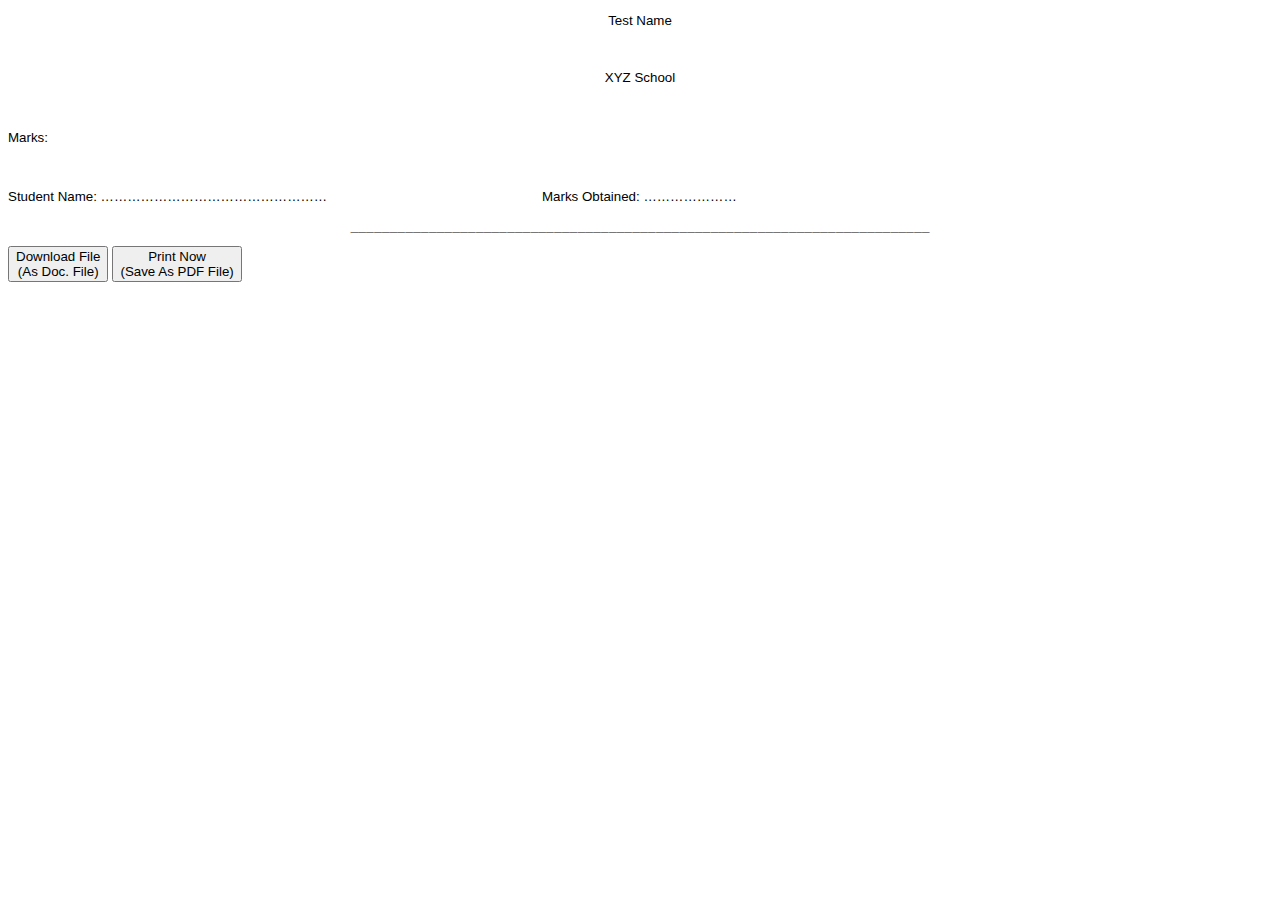
==== commit 1c94a9b4: "Add files via upload" ====
--- a/TestGenerator.html
+++ b/TestGenerator.html
@@ -16,8 +16,8 @@
         #Headchangediv {
             position: absolute;
             backdrop-filter: blur(7px);
-            color: #dbd1eb;
-            display: flex;
+            color: #ffffff;
+            display: none;
             padding: 20px;
             margin: 20px;
             top: 12vw;
@@ -63,7 +63,7 @@
 
             @media only screen and (max-width: 600px) {
     #Headchangediv{margin: 1%;top: 26%;height: 301px;width: 86%;left: 0%;border-radius: 83px;position: absolute;display: flex;color: #000000;background-color: #38107257}
-    #secone{padding: 10px;height: auto;font-size: 2vw;font-family: 'poppins', sans-serif;margin: 0;text-align: center;width: 98%;}
+    #secone{padding: 10px;height: auto;font-size: 2vw;font-family: 'poppins', sans-serif;margin: 0;text-align: center;width: 98%;color:#dbd1eb}
     #txtone{font-size: 30px;margin: 5%;}
     #txttwo{margin: 0;font-size: 28px;}
     #TestName{width: 98%;padding-left: 8px;background-color: #ffffff42;backdrop-filter: blur(7px);}
@@ -86,56 +86,12 @@
     #pdf{margin: 10px 0;height: 50px;width: 190px;font-size: 15px;}
     #download{margin: 10px 0;height: 50px;width: 190px;font-size: 15px;}
     #head2{margin-left: 30%;padding: 10px; height: 58px;width: 158px;background-color: #0094e9;box-shadow: 11px 4px 10px #000000cf;color: #e9fbff; border: 0;border-radius: 21vw;font-size: 19px;}
+    .ldio-n8zqosl3re div{width: 13px;height: 48px;}#preload{top: 40vh;left: 28%;}
 }
  
 
 
-/* Loading Css */
-@keyframes ldio-n8zqosl3re {
-  0% { opacity: 1 }
-  50% { opacity: .5 }
-  100% { opacity: 1 }
-}
-.ldio-n8zqosl3re div {
-  position: absolute;
-  width: 20px;
-  height: 80px;
-  top: 60px;
-  animation: ldio-n8zqosl3re 1s cubic-bezier(0.5,0,0.5,1) infinite;
-}.ldio-n8zqosl3re div:nth-child(1) {
-  transform: translate(30px,0);
-  background: #e15b64;
-  animation-delay: -0.6s;
-}.ldio-n8zqosl3re div:nth-child(2) {
-  transform: translate(70px,0);
-  background: #f47e60;
-  animation-delay: -0.4s;
-}.ldio-n8zqosl3re div:nth-child(3) {
-  transform: translate(110px,0);
-  background: #f8b26a;
-  animation-delay: -0.2s;
-}.ldio-n8zqosl3re div:nth-child(4) {
-  transform: translate(150px,0);
-  background: #abbd81;
-  animation-delay: -1s;
-}
-.loadingio-spinner-bars-fz14p5162i7 {
-  width: 200px;
-  height: 200px;
-  display: inline-block;
-  overflow: hidden;
-  background: #ffffff;
-}
-.ldio-n8zqosl3re {
-  width: 100%;
-  height: 100%;
-  position: relative;
-  transform: translateZ(0) scale(1);
-  backface-visibility: hidden;
-  transform-origin: 0 0; /* see note above */
-}
-.ldio-n8zqosl3re div { box-sizing: content-box; }
-#preload{position: absolute;top: 40vh;left: 40vw;}
+
     </style>
 
 </head>
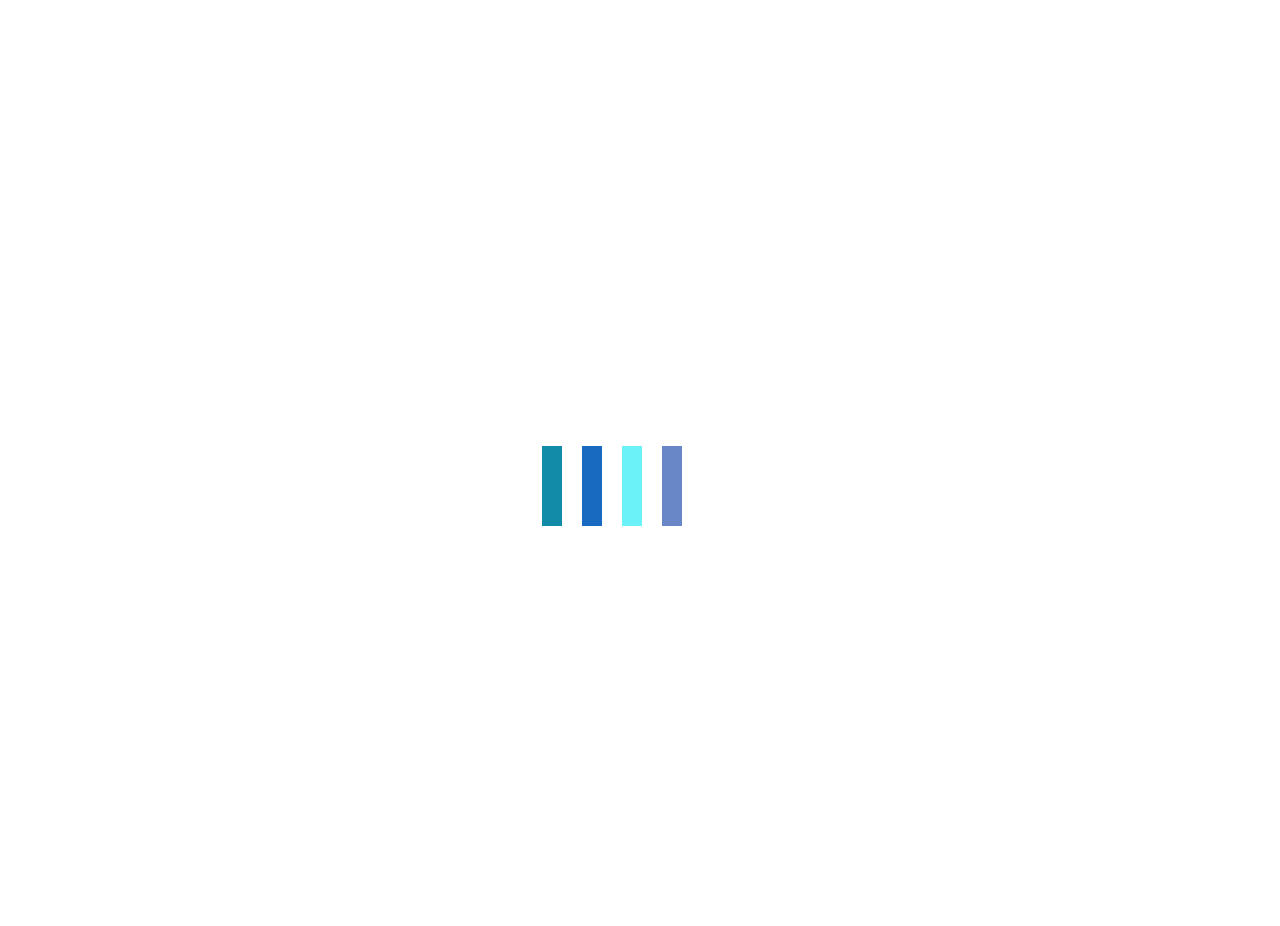
==== commit 38490048: "Update TestGenerator.html" ====
--- a/TestGenerator.html
+++ b/TestGenerator.html
@@ -62,14 +62,14 @@
             padding-left: 15px; }
 
             @media only screen and (max-width: 600px) {
-    #Headchangediv{margin: 1%;top: 26%;height: 301px;width: 86%;left: 0%;border-radius: 83px;position: absolute;display: flex;color: #000000;background-color: #38107257}
+    #Headchangediv{margin: 1%;top: 26%;height: 301px;width: 86%;left: 0%;border-radius: 83px;position: absolute;display: none;color: #000000;background-color: #38107257}
     #secone{padding: 10px;height: auto;font-size: 2vw;font-family: 'poppins', sans-serif;margin: 0;text-align: center;width: 98%;color:#dbd1eb}
     #txtone{font-size: 30px;margin: 5%;}
     #txttwo{margin: 0;font-size: 28px;}
     #TestName{width: 98%;padding-left: 8px;background-color: #ffffff42;backdrop-filter: blur(7px);}
     #TotalMarks{width: 15vw;background-color: #ffffff6e;backdrop-filter: blur(7px);}
     #Headchange{width: 22vw;height: 10vw;font-size: 18px;background-color: #581ea2;color: antiquewhite;}
-    #bg{background-size: 400%;background-image: url(bgm.jpg)/*(https://blogger.googleusercontent.com/img/b/R29vZ2xl/AVvXsEiWWu447oNAJu5VF5gQd03mSGWeZkn573QyyrqNc4Zgx0xVfrF9gKukbWyW3CmIe3hWrf-SWhTlVS493XbMVnJ9-dy8EAR2u_0ClkBh57rqRd8NARdLRw9mQ18ExxdjkEzbmx97LgJ6UpnGlDMOBZPSSjOu4SUo2ocuYKNMTxzd0PQDHM1sIms5lpGJbA/s16000/bg3.jpg)*/;}#TotalMarks{width: 15vw;}
+    #bg{background-size: 400%;background-image: url()/*(https://blogger.googleusercontent.com/img/b/R29vZ2xl/AVvXsEiWWu447oNAJu5VF5gQd03mSGWeZkn573QyyrqNc4Zgx0xVfrF9gKukbWyW3CmIe3hWrf-SWhTlVS493XbMVnJ9-dy8EAR2u_0ClkBh57rqRd8NARdLRw9mQ18ExxdjkEzbmx97LgJ6UpnGlDMOBZPSSjOu4SUo2ocuYKNMTxzd0PQDHM1sIms5lpGJbA/s16000/bg3.jpg)*/;}#TotalMarks{width: 15vw;}
     #paper{display:none;width: 88%; margin: 2px;overflow: scroll;}#savebtn{display: flex;flex-direction: column;align-items: center;justify-content: center;}
     #Startsentence1,#Startsentence2,#Startsentence3,#Startsentence4,#Startsentence5{display: none;color: #e5e1e1;background-color: #06406e69;padding: 10px;top: 20%;left: 14%;backdrop-filter: blur(4px);}#Noofpronoun{width: 55px;height: 35px;font-size: 25px;background-color: #ffffffba;backdrop-filter: blur(1px);}
     #saven{width: 100px;height: 480px;padding: 10px;margin-top: 32px;margin-left: 37%;font-size: 18px;}#save{width: 3.12vw;}
@@ -293,4 +293,4 @@
 
 </body>
 
-</html>+</html>
--- a/style.css
+++ b/style.css
@@ -0,0 +1,231 @@
+#bg{
+    
+    background-size: cover;
+    height: 100%;
+    margin: 2% 0%;
+    width: 100%;
+    position: absolute;
+    font-family: 'Playfair Display SC', serif;
+}
+#preload{position: absolute;top: 40vh;left: 40vw;}
+@media print {
+    li {
+      page-break-inside: avoid;
+    }}
+    #Pronoun{width: 35px;}#Pronoun3{width: 245px;}#Pronoun4{width: 110px;}
+    #PP,#NP{margin-left: 35px;}
+#header{
+    height: auto;
+    display: none;
+    align-content: center;
+    flex-direction: column;
+    margin: 2% 10%;
+    background-color: #dedfdf;
+    padding: 2%;
+    width: 80%;
+    text-align: left;
+    font-family: 'Calibri',sans-serif;
+    font-size: 13.33px;
+}
+#prosel,#prosel1,#prosel2,#prosel3,#prosel4,#Noun1,#Noun2,#Noun3{
+    display:flex;
+    align-items: center;
+}
+#prosel,#prosel1,#prosel2,#prosel3,#prosel4{
+    width: 98%;
+}
+#Noun1,#Noun2,#Noun3{
+    width: 98%;
+}
+#Startnoun2{
+    width:33vw;
+}
+#Startsentence1, #Startsentence2,#Startsentence3,#Startsentence4,#Startsentence5,#Startnoun1,#Startnoun2,#Startnoun3{
+    display:none;
+}
+#save{width: 1.12vw;padding-left: 10px;}
+#test{
+
+    width: 100%;
+    text-align: center;
+}
+#school{
+    
+    width: 100%;
+    text-align: center;
+
+}
+#marks{
+
+    margin-left: 10%;
+}
+#student{
+    margin-left: 10%;
+}
+#marksobt{
+    margin-left: 20%;
+
+}
+#Headchange{
+    width: 120;
+    height: 40px;
+    background-color: #cedfd9;
+    margin: 10px;
+    border: 0;
+}
+#selection{
+    display: flex;
+    align-items: center;
+    flex-direction: row;
+    flex-wrap: wrap;
+    height: 4vw;
+    background-color: #eeeeee;
+    border-bottom: 1px solid grey;
+    margin-bottom: 40px;
+    font-size: 1.28vw;
+    color:#7e39bd;
+    box-shadow: 8px 4px 12px #ab80bdcc;
+    justify-content: space-between;
+}
+#pron,#noun{
+    margin: 1% 10%;
+}
+.tab{
+    padding-left: 20px;
+}
+#ol,#NOUN{
+    background-color: #e5c1ff94;
+    backdrop-filter: blur(4px);
+    margin-left: 3%;
+    padding: 20px;
+    width: 80vw;
+    display: none;
+    flex-direction: column;
+    z-index: 1;
+    align-items: flex-start;
+    align-content: space-between;
+    border: 1px solid #9a90981f;
+    box-shadow: 10px 5px 20px #ccc9c9;
+    color: #100119;
+    border-radius: 4vw;
+}
+#ol{
+    position: absolute;
+    top: 1vw;
+}
+#NOUN{position: absolute;
+    top: 11vw;
+    font-size: 1.25vw;
+}
+#savepro,#saven{
+
+    margin-left: 40vw;
+    margin-top: 20px;
+    height: 2.5vw;
+    background-color: #5f15a2e0;
+    border: 0px;
+    color: whitesmoke;
+    width: 7vw;
+    font-size: 1.51vw;
+    border-radius: 1.2vw;
+    box-shadow: 2px 4px 1px #b858e5;
+    cursor: pointer;
+}
+#download,#pdf{
+    display:none;
+    margin: 2% 5%;
+    width: 15vw;
+    height: 3vw;
+    align-items: center;
+    justify-content: center;
+    font-size: 0.9vw;
+    border-radius: 1.05vw;
+    background-color: #0e2a78;
+    color: lightgrey;
+    padding: 25px;
+    border: 0;
+    box-shadow: 2px 5px 20px #4975c5;
+    font-family: 'Poppins';
+    border-top: 1px solid #979191;
+    border-right: 1px solid lightgrey;
+    cursor: pointer;
+}
+#savebtn{
+    display: flex;
+    align-items: center;
+    justify-content: center;
+}
+#pdf{
+    margin-left: 2%;
+    align-items: center;
+}
+#download:hover{
+    transform:scale(1.1);
+}
+#pdf:hover{
+    transform:scale(1.1);
+}
+#paper{
+    background-color: #0093e912;
+    backdrop-filter: blur(5px);
+    margin: 0% 10%;
+    padding: 20px;
+    height: 75vh;
+    box-shadow: 11px 10px 15px #202020;
+    display: none;
+    overflow-y: scroll;
+    overflow-x: hidden;
+}
+#Headchangediv{
+    margin: 1% 10%;
+    left: 31vw;
+}
+#editp{margin-left: 67vw;color: rgb(0, 0, 0);display: none;}#svgp{display: none;width: 1.85vw;right: 8vw;position: absolute;}
+#editn{margin-left: 69vw;color: rgb(0, 0, 0);display: none;}#svgn{display: none;width: 1.85vw;right: 8vw;position: absolute;}
+#head2{margin-left: 42%;padding: 10px; height: 58px;width: 158px;background-color: #0094e9;    box-shadow: 6px 4px 60px #00000052;color: #e9fbff; border: 0;border-radius: 21vw;font-size: 19px;cursor:pointer}
+/* Loading Css */
+@keyframes ldio-n8zqosl3re {
+    0% { opacity: 1 }
+    50% { opacity: .5 }
+    100% { opacity: 1 }
+  }
+  .ldio-n8zqosl3re div {
+    position: absolute;
+    width: 20px;
+    height: 80px;
+    top: 60px;
+    animation: ldio-n8zqosl3re 1s cubic-bezier(0.5,0,0.5,1) infinite;
+  }.ldio-n8zqosl3re div:nth-child(1) {
+    transform: translate(30px,0);
+    background: #118ba7;
+    animation-delay: -0.6s;
+  }.ldio-n8zqosl3re div:nth-child(2) {
+    transform: translate(70px,0);
+    background: #176abf;
+    animation-delay: -0.4s;
+  }.ldio-n8zqosl3re div:nth-child(3) {
+    transform: translate(110px,0);
+    background: #6af2f8;
+    animation-delay: -0.2s;
+  }.ldio-n8zqosl3re div:nth-child(4) {
+    transform: translate(150px,0);
+    background: #6986c7;
+    animation-delay: -1s;
+  }
+  .loadingio-spinner-bars-fz14p5162i7 {
+    width: 200px;
+    height: 200px;
+    display: inline-block;
+    overflow: hidden;
+    background: #ffffff00;
+  }
+  .ldio-n8zqosl3re {
+    width: 100%;
+    height: 100%;
+    position: relative;
+    transform: translateZ(0) scale(1);
+    backface-visibility: hidden;
+    transform-origin: 0 0; /* see note above */
+  }
+  .ldio-n8zqosl3re div { box-sizing: content-box; }
+  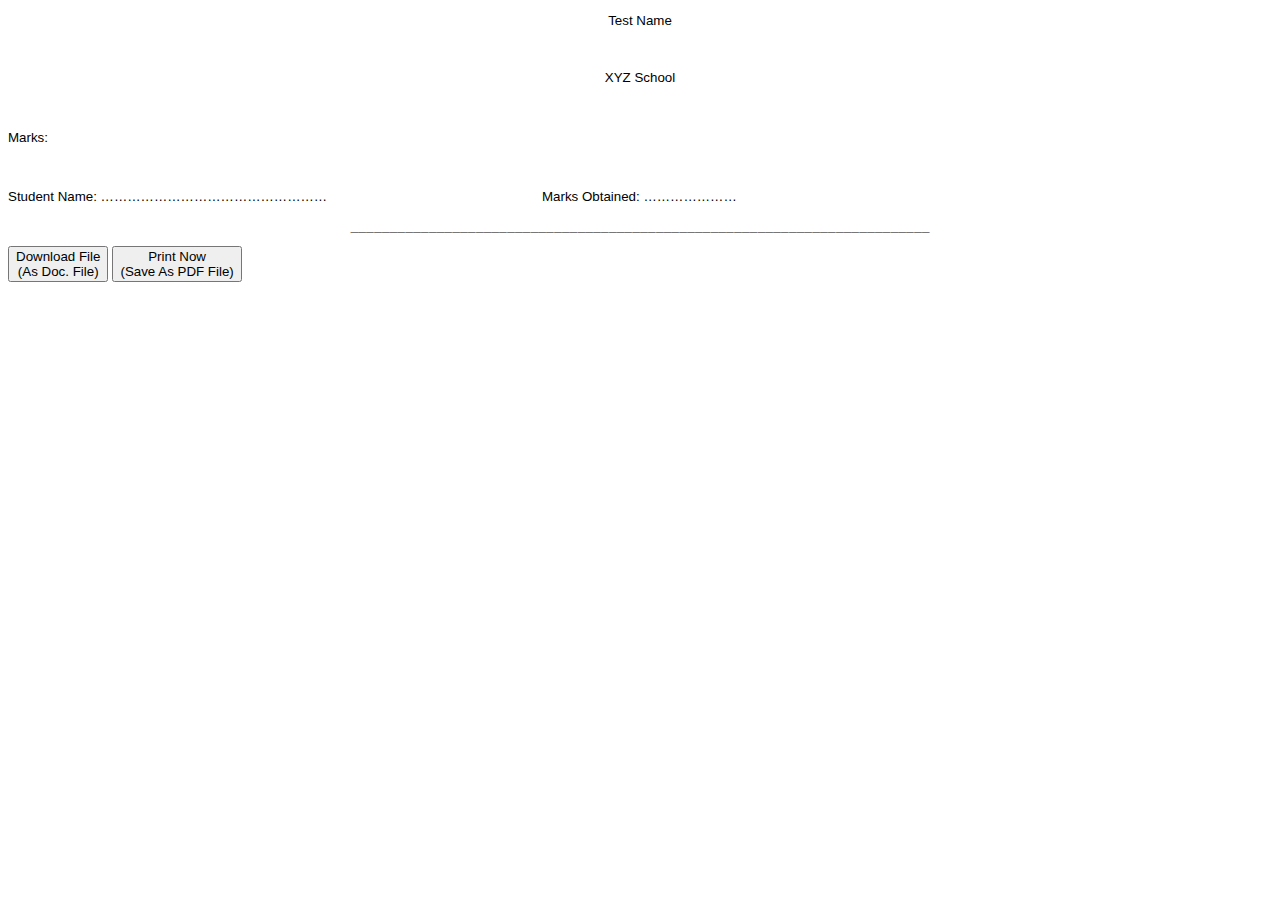
==== commit f9c413f7: "Add files via upload" ====
--- a/TestGenerator.html
+++ b/TestGenerator.html
@@ -293,4 +293,4 @@
 
 </body>
 
-</html>
+</html>